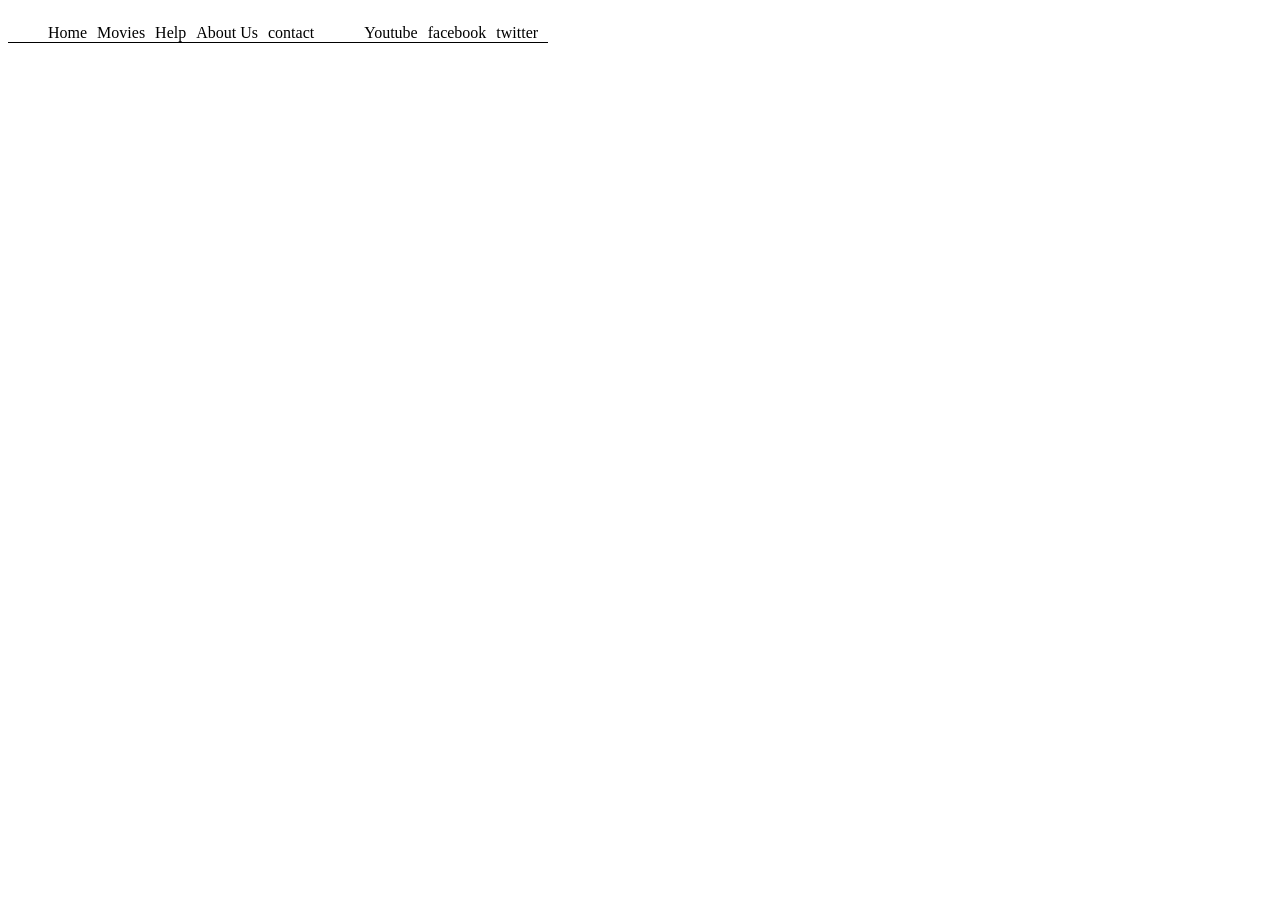
==== 00-HTML-CSS-basics/portada.html @ c87e2342 "added first page" ====
<!DOCTYPE html>
<html>
<head>
	<meta charset="utf-8">
	<link rel="stylesheet" type="text/css" href="portada.css">
	<title>Portada</title>
</head>
<body>
	<ul>
		<li>Home</li>
		<li>Movies</li>
		<li>Help</li>
		<li>About Us</li>
		<li>contact</li>
	</ul>
	<div id="container">
		<section>
			<article></article>
		</section>
		<aside></aside>
	</div>
	<footer>
		<ul>
			<li>Youtube</li>
			<li>facebook</li>
			<li>twitter</li>
		</ul>
	</footer>
</body>
</html>
---- 00-HTML-CSS-basics/portada.css ----
ul {
	list-style: none;
	display: inline;
	float:left;
	border-bottom: 1px Solid Black;
}

ul li {
	display: block;
	float: left;
	margin-right: 10px;
	position: relative;
	text-align: center;
}
#container {
	width: 750px;
	background: #77BADB;
}
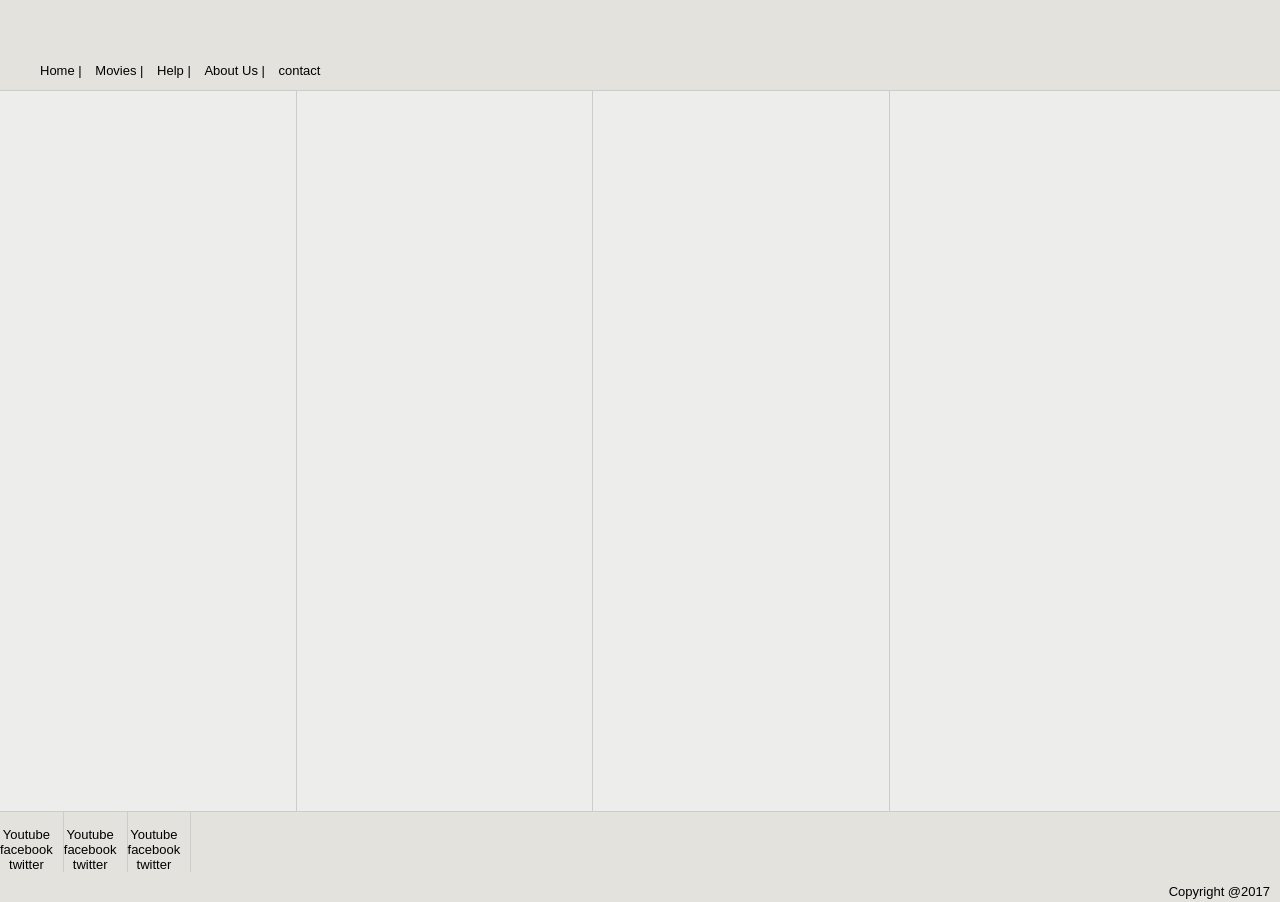
==== commit d59ad5ee: "some modifications" ====
--- a/00-HTML-CSS-basics/portada.html
+++ b/00-HTML-CSS-basics/portada.html
@@ -5,26 +5,51 @@
 	<link rel="stylesheet" type="text/css" href="portada.css">
 	<title>Portada</title>
 </head>
-<body>
-	<ul>
-		<li>Home</li>
-		<li>Movies</li>
-		<li>Help</li>
-		<li>About Us</li>
-		<li>contact</li>
-	</ul>
-	<div id="container">
+<body>		
+	<header class="container">
+		<nav>
+			<ul>
+				<li>Home |</li>
+				<li>Movies |</li>
+				<li>Help |</li>
+				<li>About Us |</li>
+				<li>contact</li>
+			</ul>
+		</nav>	
+	</header>	
+	<div class="content">
 		<section>
+			<article></article>
+			<article></article>
 			<article></article>
 		</section>
 		<aside></aside>
-	</div>
+	</div>	
 	<footer>
-		<ul>
-			<li>Youtube</li>
-			<li>facebook</li>
-			<li>twitter</li>
-		</ul>
-	</footer>
+		<div class="container">
+			<div class="col">
+				<ul>
+					<li>Youtube</li>
+					<li>facebook</li>
+					<li>twitter</li>
+				</ul>
+			</div>	
+			<div class="col">
+				<ul>
+					<li>Youtube</li>
+					<li>facebook</li>
+					<li>twitter</li>
+				</ul>
+			</div>	
+			<div class="col">
+				<ul>
+					<li>Youtube</li>
+					<li>facebook</li>
+					<li>twitter</li>
+				</ul>
+			</div>	
+		</div>	
+		<p>Copyright @2017</p>
+	</footer>	
 </body>
 </html>
--- a/00-HTML-CSS-basics/portada.css
+++ b/00-HTML-CSS-basics/portada.css
@@ -1,18 +1,84 @@
+html{
+	height: 100%;
+}
+body {
+	height: 100%;
+	background: #e3e2dd; 
+	font: 13px Arial,sans-serif;
+	margin: 0px;
+}
 ul {
 	list-style: none;
 	display: inline;
-	float:left;
-	border-bottom: 1px Solid Black;
+	position: relative;
 }
 
 ul li {
-	display: block;
-	float: left;
+	display: initial;
 	margin-right: 10px;
 	position: relative;
 	text-align: center;
 }
-#container {
-	width: 750px;
-	background: #77BADB;
+.container {
+	width: 100%;
+	height: 10%;
+	position: relative;
+	margin: 0px;
+	clear: both;
+}
+
+footer {
+	clear: both;
+	position: relative;
+	border-top: 1px solid #CCC;
+	height: 10%;
+}
+
+header {
+	border-bottom: 1px solid #CCC
+}
+
+footer p {
+	text-align: right;
+	position: relative;
+	right: 10px;
+	width: 10%;
+	margin: 0px;
+	float: right;
+	top: 70%;
+}
+footer ul li {
+	display: block;
+}
+.content {
+	width: 100%;
+	height: 80%;
+	background: #EDEDEC;
+}
+section {
+	height: 100%;
+	width: 70%;
+	float: left;
+	margin: 0px; 
+	right: -1px;	
+
+}
+article {
+	height: 100%;
+	width: 33%;
+	float: left;
+	border-right: 1px solid #CCC
+}
+
+nav {
+	height: 100%;
+}
+
+.col {
+	float: left;
+	border-right: 1px solid #CCC
+}
+
+nav ul{
+	top: 70%;
 }
